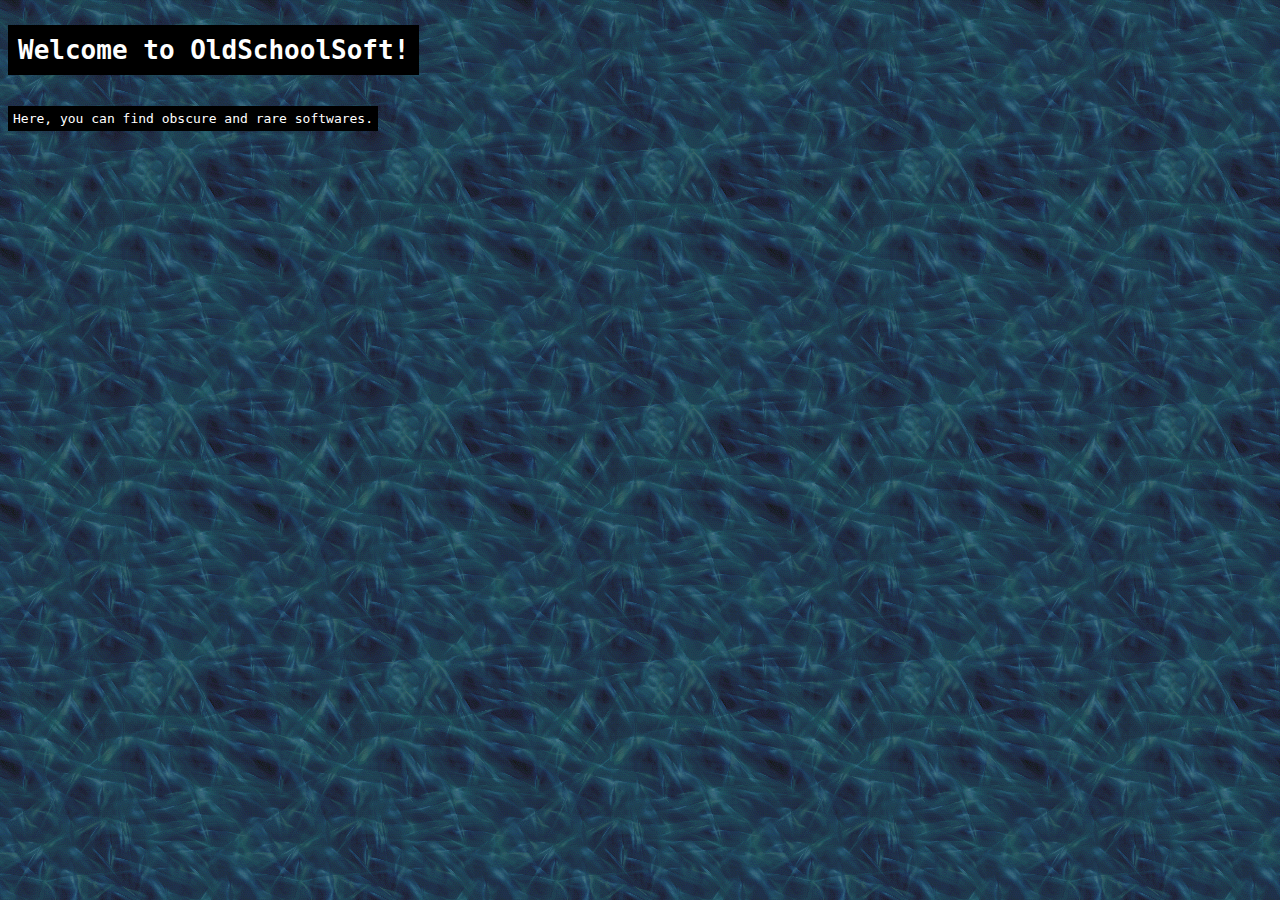
==== index.html @ 64477e95 "Update index.html" ====
<!DOCTYPE html>
<html lang="en-US">
    <head>
        <link href="style.css" rel="stylesheet" type="text/css">
        <meta charset="utf-8">
        <meta name="viewport" content="width=device-width">
        <title>OldSchoolSoft</title>
    </head>
    <body>
        <h1>Welcome to OldSchoolSoft!</h1><br>
        <p>Here, you can find obscure and rare softwares.</p>
    </body>
</html>
---- style.css ----
p,li,h1,h2,h3,h4 {
    color: white;
    font-family: monospace;
}
a:link {
    color: white
}
a:visited {
    color: white
}

body {
    background-image: url("PrairieWind.png");
    background-repeat: repeat;
  }

html {
    margin: 5;
}

/* Example for h1 heading with background */
h1 {
    display: inline-block;
    background-color: rgba(0, 0, 0, 1); /* Use an appropriate color for the background */
    padding: 10px; /* Add some padding to create space between text and background */
  }
  
  /* Example for paragraphs (p) with background */
  p {
    display: inline-block;
    background-color: rgba(0, 0, 0, 1); /* Use an appropriate color for the background */
    padding: 5px; /* Add some padding to create space between text and background */
  }

  .background-heading {
    background-color: rgba(0, 0, 0, 1);
    padding: 10px;
  }
  
  .background-paragraph {
    background-color: rgba(0, 0, 0, 1);
    padding: 5px;
  }
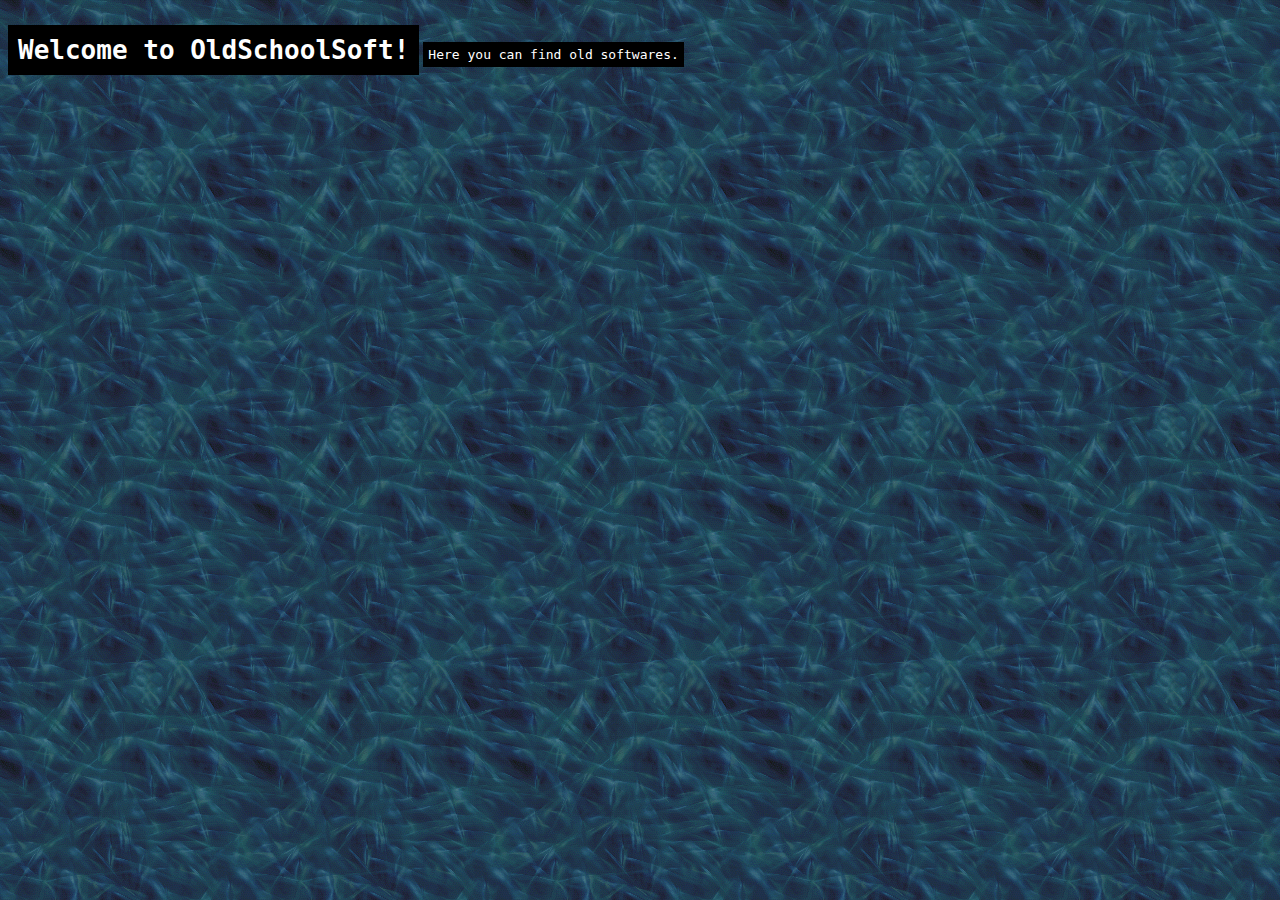
==== commit 71714d59: "Update index.html" ====
--- a/index.html
+++ b/index.html
@@ -1,13 +1,15 @@
 <!DOCTYPE html>
-<html lang="en-US">
-    <head>
-        <link href="style.css" rel="stylesheet" type="text/css">
-        <meta charset="utf-8">
-        <meta name="viewport" content="width=device-width">
-        <title>OldSchoolSoft</title>
-    </head>
-    <body>
-        <h1>Welcome to OldSchoolSoft!</h1><br>
-        <p>Here, you can find obscure and rare softwares.</p>
-    </body>
+<html lang="en">
+<head>
+    <meta charset="UTF-8">
+    <meta name="viewport" content="width=device-width, initial-scale=1.0">
+    <title>OldSchoolSoft</title>
+    <link rel="stylesheet" href="style.css"> <!-- Link to your CSS file -->
+</head>
+<body>
+    <div class="container">
+        <h1>Welcome to OldSchoolSoft!</h1>
+        <p>Here you can find old softwares.</p>
+    </div>
+</body>
 </html>
